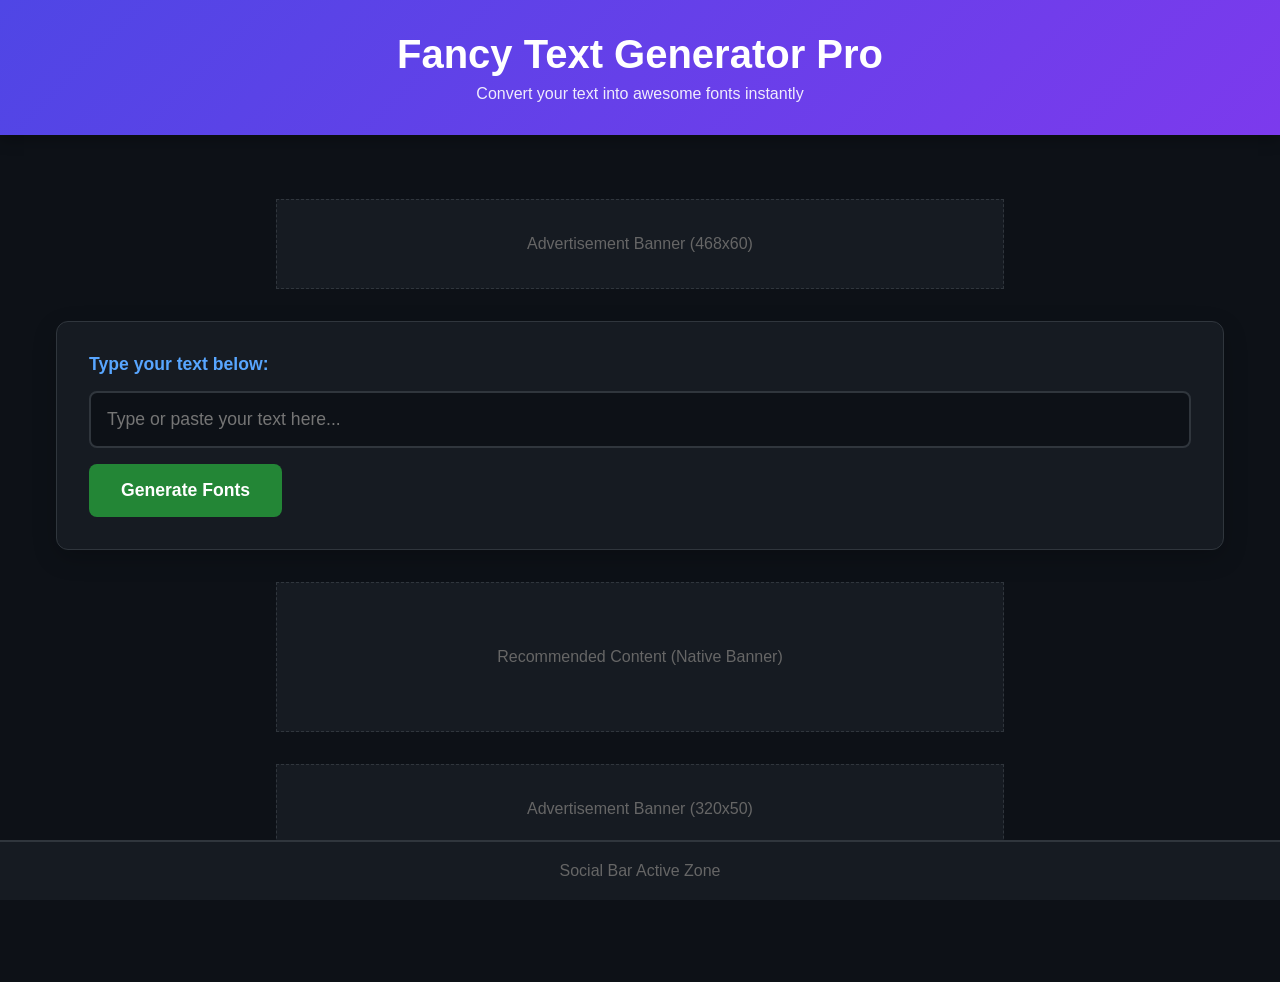
==== index.html @ 51e0d7eb "Update index.html" ====
<!DOCTYPE html>
<html lang="en">
<head>
    <meta charset="UTF-8">
    <meta name="viewport" content="width=device-width, initial-scale=1.0">
    <title>Fancy Text Generator Pro - Cool Fonts Copy & Paste</title>
    <link rel="stylesheet" href="style.css">
    
    </head>
<body>

    <header>
        <h1>Fancy Text Generator Pro</h1>
        <p>Convert your text into awesome fonts instantly</p>
    </header>

    <main>
        <div class="ad-banner-slot">
            <span style="color: #666;">Advertisement Banner (468x60)</span>
        </div>

        <section class="generator-container">
            <div class="input-group">
                <label for="main-text-input">Type your text below:</label>
                <input type="text" id="main-text-input" placeholder="Type or paste your text here...">
                <button id="btn-generate" class="btn-generate">Generate Fonts</button>
            </div>
        </section>

        <section id="output-grid" class="output-grid hidden"></section>
        
        <div class="ad-banner-slot" style="min-height: 150px;">
            <span style="color: #666;">Recommended Content (Native Banner)</span>
        </div>

        <div class="ad-banner-slot">
            <span style="color: #666;">Advertisement Banner (320x50)</span>
        </div>
    </main>

    <div class="side-ad-skyscrapper" style="position: fixed; right: 10px; top: 30%; z-index: 100;">
        </div>

    <div class="sticky-bottom-ad">
        <span style="color: #666;">Social Bar Active Zone</span>
    </div>

    <script src="script.js"></script>
</body>
</html>
---- style.css ----
/* RESET & BASE STYLES */
* {
    margin: 0;
    padding: 0;
    box-sizing: border-box;
    font-family: 'Segoe UI', Tahoma, Geneva, Verdana, sans-serif;
}

body {
    background-color: #0d1117;
    color: #c9d1d9;
    min-height: 100vh;
    display: flex;
    flex-direction: column;
}

/* NAVBAR / HEADER */
header {
    background: linear-gradient(135deg, #4f46e5, #7c3aed);
    color: #ffffff;
    text-align: center;
    padding: 2rem 1rem;
    box-shadow: 0 4px 15px rgba(0, 0, 0, 0.3);
}

header h1 {
    font-size: 2.5rem;
    font-weight: 700;
    margin-bottom: 0.5rem;
}

header p {
    font-size: 1rem;
    opacity: 0.9;
}

/* MAIN CONTAINER */
main {
    flex: 1;
    max-width: 1200px;
    width: 100%;
    margin: 0 auto;
    padding: 2rem 1rem 6rem 1rem; /* Extra bottom padding for sticky ad bar */
}

/* GENERATOR BOX (INPUT ZONE) */
.generator-container {
    background-color: #161b22;
    border: 1px solid #30363d;
    border-radius: 12px;
    padding: 2rem;
    margin-bottom: 2rem;
    box-shadow: 0 8px 24px rgba(0, 0, 0, 0.2);
}

.input-group {
    display: flex;
    flex-direction: column;
    gap: 1rem;
}

.input-group label {
    font-size: 1.1rem;
    font-weight: 600;
    color: #58a6ff;
}

.input-group input {
    width: 100%;
    padding: 1rem;
    background-color: #0d1117;
    border: 2px solid #30363d;
    border-radius: 8px;
    color: #ffffff;
    font-size: 1.1rem;
    transition: border-color 0.3s ease;
}

.input-group input:focus {
    outline: none;
    border-color: #58a6ff;
}

.btn-generate {
    background-color: #238636;
    color: #ffffff;
    border: none;
    padding: 1rem 2rem;
    font-size: 1.1rem;
    font-weight: 600;
    border-radius: 8px;
    cursor: pointer;
    transition: background-color 0.2s ease, transform 0.1s ease;
    align-self: flex-start;
}

.btn-generate:hover {
    background-color: #2ea043;
}

.btn-generate:active {
    transform: scale(0.98);
}

/* OUTPUT GRID */
.output-grid {
    display: grid;
    grid-template-columns: repeat(auto-fill, minmax(280px, 1fr));
    gap: 1.5rem;
    margin-top: 1.5rem;
}

/* Hidden helper class to prevent blank cards on load */
.hidden {
    display: none !important;
}

/* CARDS */
.card {
    background-color: #161b22;
    border: 1px solid #30363d;
    border-radius: 8px;
    padding: 1.25rem;
    display: flex;
    flex-direction: column;
    justify-content: space-between;
    gap: 1rem;
    transition: transform 0.2s ease, border-color 0.2s ease;
}

.card:hover {
    transform: translateY(-2px);
    border-color: #58a6ff;
}

.card-label {
    font-size: 0.85rem;
    color: #8b949e;
    text-transform: uppercase;
    letter-spacing: 0.5px;
}

.card-text {
    font-size: 1.25rem;
    color: #ffffff;
    word-break: break-all;
    user-select: all;
}

.btn-copy {
    background-color: #21262d;
    border: 1px solid #30363d;
    color: #c9d1d9;
    padding: 0.5rem 1rem;
    border-radius: 6px;
    cursor: pointer;
    font-size: 0.9rem;
    display: flex;
    align-items: center;
    justify-content: center;
    gap: 0.5rem;
    transition: background-color 0.2s;
}

.btn-copy:hover {
    background-color: #30363d;
    color: #ffffff;
}

/* AD SLOTS - Safe heights to prevent Layout Shifts (CLS) */
.ad-banner-slot {
    width: 100%;
    max-width: 728px;
    height: 90px;
    margin: 2rem auto;
    background-color: #161b22;
    border: 1px dashed #30363d;
    display: flex;
    align-items: center;
    justify-content: center;
}

.sticky-bottom-ad {
    position: fixed;
    bottom: 0;
    left: 0;
    width: 100%;
    height: 60px;
    background-color: #161b22;
    border-top: 2px solid #30363d;
    z-index: 9999;
    display: flex;
    align-items: center;
    justify-content: center;
}

/* RESPONSIVE DESIGN */
@media (max-width: 768px) {
    header h1 { font-size: 2rem; }
    .btn-generate { width: 100%; }
    .output-grid { grid-template-columns: 1fr; }
    .ad-banner-slot { max-width: 320px; height: 50px; } /* Mobile banner scale */
}
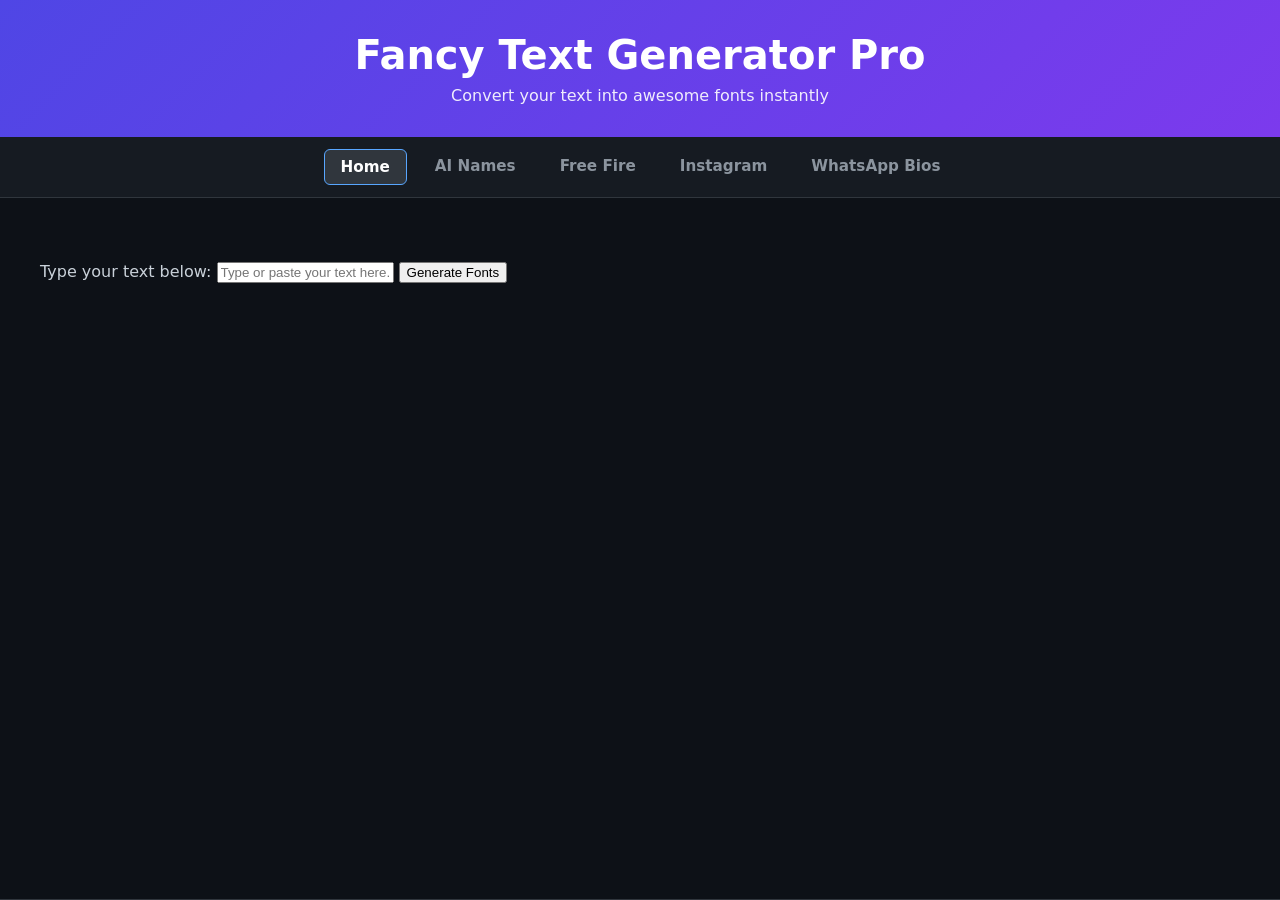
==== commit 989a5fc5: "Update index.html" ====
--- a/index.html
+++ b/index.html
@@ -4,19 +4,39 @@
     <meta charset="UTF-8">
     <meta name="viewport" content="width=device-width, initial-scale=1.0">
     <title>Fancy Text Generator Pro - Cool Fonts Copy & Paste</title>
-    <link rel="stylesheet" href="style.css">
+    <link rel="stylesheet" href="css/style.css">
     
-    </head>
-<body>
+    <script type='text/javascript' src='//penguinsincequalify.com/db/df/4f/dbdf4f33d7bfa5d3e020478051a83692.js'></script>
+    
+</head>
+<body style="background-color: #0d1117; color: #c9d1d9; margin: 0; font-family: 'Segoe UI', system-ui, sans-serif;">
 
-    <header>
-        <h1>Fancy Text Generator Pro</h1>
-        <p>Convert your text into awesome fonts instantly</p>
+    <header style="background: linear-gradient(135deg, #4f46e5, #7c3aed); color: #ffffff; text-align: center; padding: 2rem 1rem; box-shadow: 0 4px 15px rgba(0, 0, 0, 0.3);">
+        <h1 style="margin: 0 0 0.5rem 0; font-size: 2.5rem; font-weight: 700;">Fancy Text Generator Pro</h1>
+        <p style="margin: 0; font-size: 1rem; opacity: 0.9;">Convert your text into awesome fonts instantly</p>
     </header>
 
-    <main>
-        <div class="ad-banner-slot">
-            <span style="color: #666;">Advertisement Banner (468x60)</span>
+    <nav class="nav-menu" style="background-color: #161b22; border-bottom: 1px solid #30363d; padding: 0.75rem 1rem; display: flex; justify-content: center; gap: 0.75rem; flex-wrap: wrap;">
+        <a href="index.html" style="color: #ffffff; background-color: #30363d; border: 1px solid #58a6ff; text-decoration: none; font-size: 0.95rem; font-weight: 600; padding: 0.5rem 1rem; border-radius: 6px; transition: all 0.2s;">Home</a>
+        <a href="ai-name-generator.html" style="color: #8b949e; text-decoration: none; font-size: 0.95rem; font-weight: 600; padding: 0.5rem 1rem; border-radius: 6px; transition: all 0.2s;" onmouseover="this.style.color='#58a6ff'; this.style.backgroundColor='#21262d'" onmouseout="this.style.color='#8b949e'; this.style.backgroundColor='transparent'">AI Names</a>
+        <a href="free-fire-names.html" style="color: #8b949e; text-decoration: none; font-size: 0.95rem; font-weight: 600; padding: 0.5rem 1rem; border-radius: 6px; transition: all 0.2s;" onmouseover="this.style.color='#58a6ff'; this.style.backgroundColor='#21262d'" onmouseout="this.style.color='#8b949e'; this.style.backgroundColor='transparent'">Free Fire</a>
+        <a href="instagram-fonts.html" style="color: #8b949e; text-decoration: none; font-size: 0.95rem; font-weight: 600; padding: 0.5rem 1rem; border-radius: 6px; transition: all 0.2s;" onmouseover="this.style.color='#58a6ff'; this.style.backgroundColor='#21262d'" onmouseout="this.style.color='#8b949e'; this.style.backgroundColor='transparent'">Instagram</a>
+        <a href="whatsapp-bios.html" style="color: #8b949e; text-decoration: none; font-size: 0.95rem; font-weight: 600; padding: 0.5rem 1rem; border-radius: 6px; transition: all 0.2s;" onmouseover="this.style.color='#58a6ff'; this.style.backgroundColor='#21262d'" onmouseout="this.style.color='#8b949e'; this.style.backgroundColor='transparent'">WhatsApp Bios</a>
+    </nav>
+
+    <main style="max-width: 1200px; width: 100%; margin: 0 auto; padding: 2rem 1rem 6rem 1rem;">
+        
+        <div class="ad-banner-slot" style="width: 100%; text-align: center; margin-bottom: 2rem;">
+            <script type="text/javascript">
+                atOptions = {
+                    'key' : '9bd67df98a96e001851e44f15d7da007',
+                    'format' : 'iframe',
+                    'height' : 60,
+                    'width' : 468,
+                    'params' : {}
+                };
+            </script>
+            <script type="text/javascript" src="//penguinsincequalify.com/9bd67df98a96e001851e44f15d7da007/invoke.js"></script>
         </div>
 
         <section class="generator-container">
@@ -29,22 +49,42 @@
 
         <section id="output-grid" class="output-grid hidden"></section>
         
-        <div class="ad-banner-slot" style="min-height: 150px;">
-            <span style="color: #666;">Recommended Content (Native Banner)</span>
+        <div class="ad-banner-slot" style="width: 100%; min-height: 150px; margin: 2rem 0; text-align: center;">
+            <div id="container-29509917"></div>
+            <script async="async" data-cfasync="false" src="//penguinsincequalify.com/29509917/invoke.js"></script>
         </div>
 
-        <div class="ad-banner-slot">
-            <span style="color: #666;">Advertisement Banner (320x50)</span>
+        <div class="ad-banner-slot" style="width: 100%; text-align: center; margin-top: 2rem;">
+            <script type="text/javascript">
+                atOptions = {
+                    'key' : '9d9059e0007e0c409bde101fa6250bb4',
+                    'format' : 'iframe',
+                    'height' : 50,
+                    'width' : 320,
+                    'params' : {}
+                };
+            </script>
+            <script type="text/javascript" src="//penguinsincequalify.com/9d9059e0007e0c409bde101fa6250bb4/invoke.js"></script>
         </div>
     </main>
 
-    <div class="side-ad-skyscrapper" style="position: fixed; right: 10px; top: 30%; z-index: 100;">
-        </div>
-
-    <div class="sticky-bottom-ad">
-        <span style="color: #666;">Social Bar Active Zone</span>
+    <div class="side-ad-skyscrapper" style="position: fixed; right: 10px; top: 20%; z-index: 100; width: 160px; height: 300px;">
+        <script type="text/javascript">
+            atOptions = {
+                'key' : '1df9059ea407eec409bd101f6250bb4f',
+                'format' : 'iframe',
+                'height' : 300,
+                'width' : 160,
+                'params' : {}
+            };
+        </script>
+        <script type="text/javascript" src="//penguinsincequalify.com/1df9059ea407eec409bd101f6250bb4f/invoke.js"></script>
     </div>
 
-    <script src="script.js"></script>
+    <div class="sticky-bottom-ad" style="position: fixed; bottom: 0; left: 0; width: 100%; z-index: 9999; text-align: center; background: #161b22; border-top: 1px solid #30363d;">
+        <script type='text/javascript' src='//penguinsincequalify.com/ca/40/8e/ca408ee5f58c70ef4b50c058c4146a8d.js'></script>
+    </div>
+
+    <script src="js/script.js"></script>
 </body>
 </html>
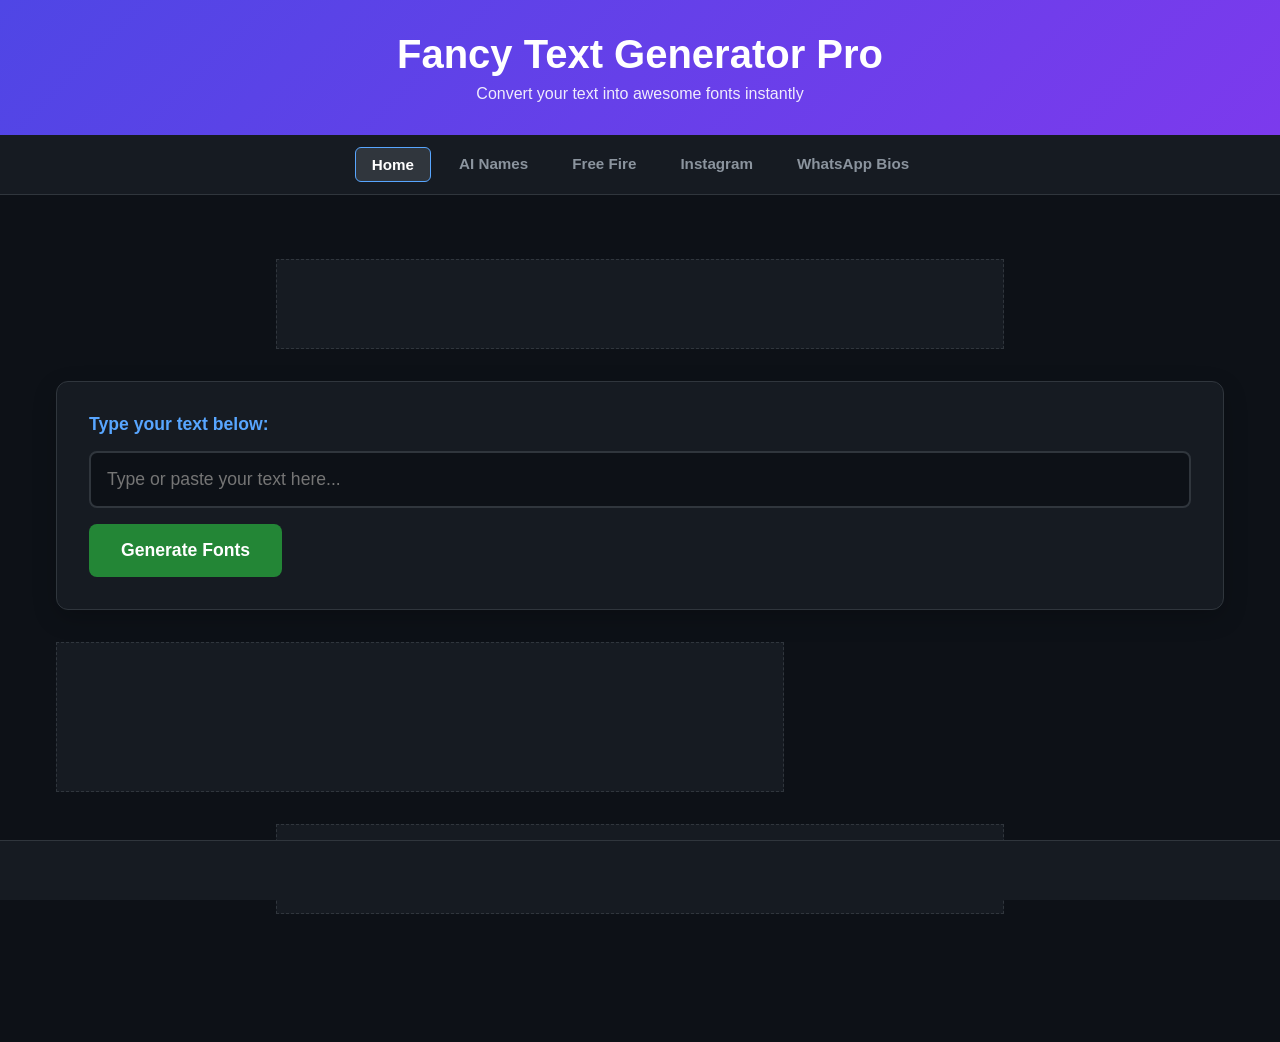
==== commit d7173ee0: "Fix HTML encoding issues in index.html" ====
--- a/index.html
+++ b/index.html
@@ -4,7 +4,7 @@
     <meta charset="UTF-8">
     <meta name="viewport" content="width=device-width, initial-scale=1.0">
     <title>Fancy Text Generator Pro - Cool Fonts Copy & Paste</title>
-    <link rel="stylesheet" href="css/style.css">
+    <link rel="stylesheet" href="style.css">
     
     <script type='text/javascript' src='//penguinsincequalify.com/db/df/4f/dbdf4f33d7bfa5d3e020478051a83692.js'></script>
     
@@ -85,6 +85,6 @@
         <script type='text/javascript' src='//penguinsincequalify.com/ca/40/8e/ca408ee5f58c70ef4b50c058c4146a8d.js'></script>
     </div>
 
-    <script src="js/script.js"></script>
+    <script src="script.js"></script>
 </body>
 </html>
--- a/style.css
+++ b/style.css
@@ -0,0 +1,203 @@
+/* RESET & BASE STYLES */
+* {
+    margin: 0;
+    padding: 0;
+    box-sizing: border-box;
+    font-family: 'Segoe UI', Tahoma, Geneva, Verdana, sans-serif;
+}
+
+body {
+    background-color: #0d1117;
+    color: #c9d1d9;
+    min-height: 100vh;
+    display: flex;
+    flex-direction: column;
+}
+
+/* NAVBAR / HEADER */
+header {
+    background: linear-gradient(135deg, #4f46e5, #7c3aed);
+    color: #ffffff;
+    text-align: center;
+    padding: 2rem 1rem;
+    box-shadow: 0 4px 15px rgba(0, 0, 0, 0.3);
+}
+
+header h1 {
+    font-size: 2.5rem;
+    font-weight: 700;
+    margin-bottom: 0.5rem;
+}
+
+header p {
+    font-size: 1rem;
+    opacity: 0.9;
+}
+
+/* MAIN CONTAINER */
+main {
+    flex: 1;
+    max-width: 1200px;
+    width: 100%;
+    margin: 0 auto;
+    padding: 2rem 1rem 6rem 1rem; /* Extra bottom padding for sticky ad bar */
+}
+
+/* GENERATOR BOX (INPUT ZONE) */
+.generator-container {
+    background-color: #161b22;
+    border: 1px solid #30363d;
+    border-radius: 12px;
+    padding: 2rem;
+    margin-bottom: 2rem;
+    box-shadow: 0 8px 24px rgba(0, 0, 0, 0.2);
+}
+
+.input-group {
+    display: flex;
+    flex-direction: column;
+    gap: 1rem;
+}
+
+.input-group label {
+    font-size: 1.1rem;
+    font-weight: 600;
+    color: #58a6ff;
+}
+
+.input-group input {
+    width: 100%;
+    padding: 1rem;
+    background-color: #0d1117;
+    border: 2px solid #30363d;
+    border-radius: 8px;
+    color: #ffffff;
+    font-size: 1.1rem;
+    transition: border-color 0.3s ease;
+}
+
+.input-group input:focus {
+    outline: none;
+    border-color: #58a6ff;
+}
+
+.btn-generate {
+    background-color: #238636;
+    color: #ffffff;
+    border: none;
+    padding: 1rem 2rem;
+    font-size: 1.1rem;
+    font-weight: 600;
+    border-radius: 8px;
+    cursor: pointer;
+    transition: background-color 0.2s ease, transform 0.1s ease;
+    align-self: flex-start;
+}
+
+.btn-generate:hover {
+    background-color: #2ea043;
+}
+
+.btn-generate:active {
+    transform: scale(0.98);
+}
+
+/* OUTPUT GRID */
+.output-grid {
+    display: grid;
+    grid-template-columns: repeat(auto-fill, minmax(280px, 1fr));
+    gap: 1.5rem;
+    margin-top: 1.5rem;
+}
+
+/* Hidden helper class to prevent blank cards on load */
+.hidden {
+    display: none !important;
+}
+
+/* CARDS */
+.card {
+    background-color: #161b22;
+    border: 1px solid #30363d;
+    border-radius: 8px;
+    padding: 1.25rem;
+    display: flex;
+    flex-direction: column;
+    justify-content: space-between;
+    gap: 1rem;
+    transition: transform 0.2s ease, border-color 0.2s ease;
+}
+
+.card:hover {
+    transform: translateY(-2px);
+    border-color: #58a6ff;
+}
+
+.card-label {
+    font-size: 0.85rem;
+    color: #8b949e;
+    text-transform: uppercase;
+    letter-spacing: 0.5px;
+}
+
+.card-text {
+    font-size: 1.25rem;
+    color: #ffffff;
+    word-break: break-all;
+    user-select: all;
+}
+
+.btn-copy {
+    background-color: #21262d;
+    border: 1px solid #30363d;
+    color: #c9d1d9;
+    padding: 0.5rem 1rem;
+    border-radius: 6px;
+    cursor: pointer;
+    font-size: 0.9rem;
+    display: flex;
+    align-items: center;
+    justify-content: center;
+    gap: 0.5rem;
+    transition: background-color 0.2s;
+}
+
+.btn-copy:hover {
+    background-color: #30363d;
+    color: #ffffff;
+}
+
+/* AD SLOTS - Safe heights to prevent Layout Shifts (CLS) */
+.ad-banner-slot {
+    width: 100%;
+    max-width: 728px;
+    height: 90px;
+    margin: 2rem auto;
+    background-color: #161b22;
+    border: 1px dashed #30363d;
+    display: flex;
+    align-items: center;
+    justify-content: center;
+}
+
+.sticky-bottom-ad {
+    position: fixed;
+    bottom: 0;
+    left: 0;
+    width: 100%;
+    height: 60px;
+    background-color: #161b22;
+    border-top: 2px solid #30363d;
+    z-index: 9999;
+    display: flex;
+    align-items: center;
+    justify-content: center;
+}
+
+/* RESPONSIVE DESIGN */
+@media (max-width: 768px) {
+    header h1 { font-size: 2rem; }
+    .btn-generate { width: 100%; }
+    .output-grid { grid-template-columns: 1fr; }
+    .ad-banner-slot { max-width: 320px; height: 50px; } /* Mobile banner scale */
+}
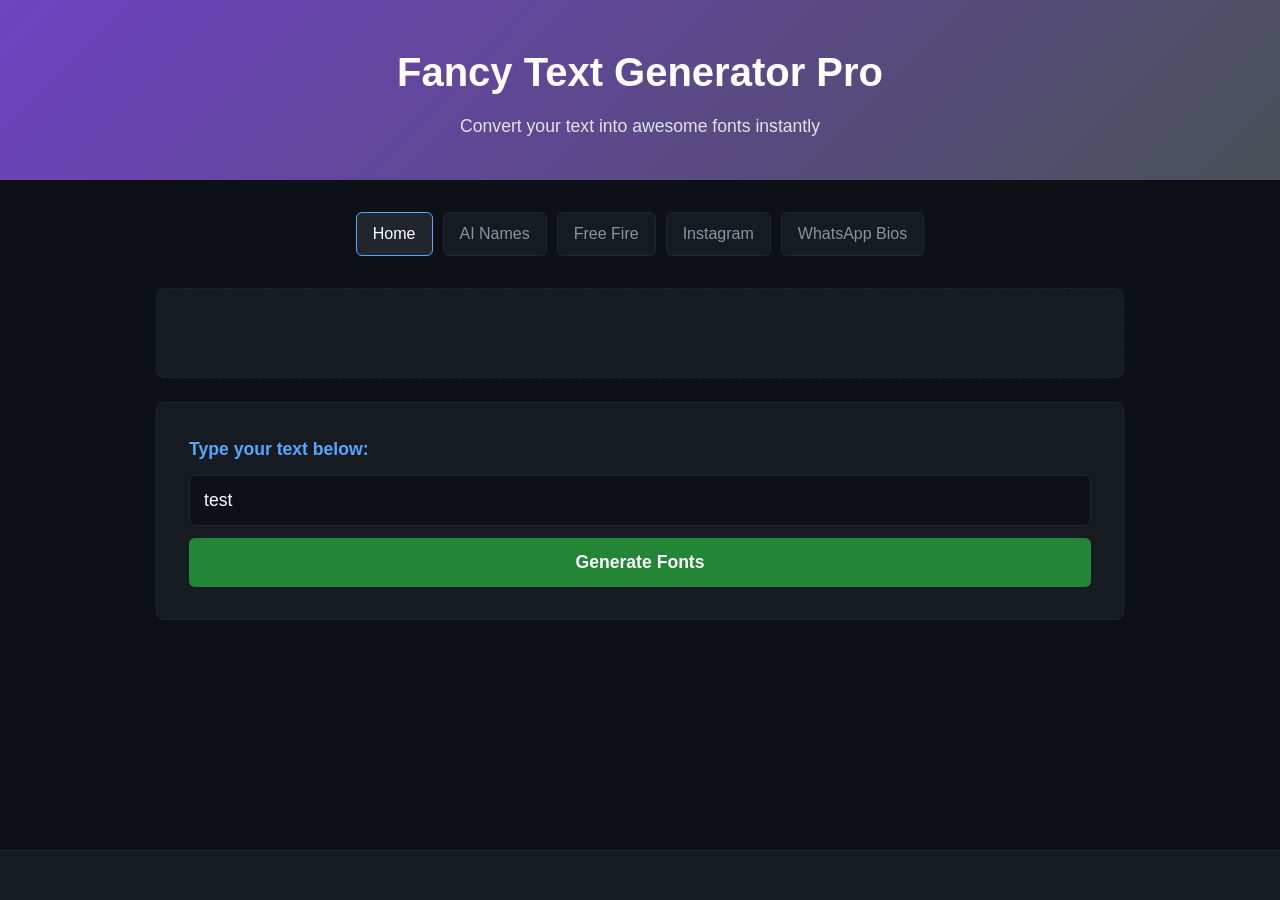
==== commit d7889e5d: "Update index.html" ====
--- a/index.html
+++ b/index.html
@@ -3,86 +3,60 @@
 <head>
     <meta charset="UTF-8">
     <meta name="viewport" content="width=device-width, initial-scale=1.0">
-    <title>Fancy Text Generator Pro - Cool Fonts Copy & Paste</title>
+    <title>Fancy Text Generator Pro - Cool Fonts</title>
     <link rel="stylesheet" href="style.css">
-    
-    <script type='text/javascript' src='//penguinsincequalify.com/db/df/4f/dbdf4f33d7bfa5d3e020478051a83692.js'></script>
-    
 </head>
-<body style="background-color: #0d1117; color: #c9d1d9; margin: 0; font-family: 'Segoe UI', system-ui, sans-serif;">
+<body>
 
-    <header style="background: linear-gradient(135deg, #4f46e5, #7c3aed); color: #ffffff; text-align: center; padding: 2rem 1rem; box-shadow: 0 4px 15px rgba(0, 0, 0, 0.3);">
-        <h1 style="margin: 0 0 0.5rem 0; font-size: 2.5rem; font-weight: 700;">Fancy Text Generator Pro</h1>
-        <p style="margin: 0; font-size: 1rem; opacity: 0.9;">Convert your text into awesome fonts instantly</p>
+    <header>
+        <h1>Fancy Text Generator Pro</h1>
+        <p>Convert your text into awesome fonts instantly</p>
     </header>
 
-    <nav class="nav-menu" style="background-color: #161b22; border-bottom: 1px solid #30363d; padding: 0.75rem 1rem; display: flex; justify-content: center; gap: 0.75rem; flex-wrap: wrap;">
-        <a href="index.html" style="color: #ffffff; background-color: #30363d; border: 1px solid #58a6ff; text-decoration: none; font-size: 0.95rem; font-weight: 600; padding: 0.5rem 1rem; border-radius: 6px; transition: all 0.2s;">Home</a>
-        <a href="ai-name-generator.html" style="color: #8b949e; text-decoration: none; font-size: 0.95rem; font-weight: 600; padding: 0.5rem 1rem; border-radius: 6px; transition: all 0.2s;" onmouseover="this.style.color='#58a6ff'; this.style.backgroundColor='#21262d'" onmouseout="this.style.color='#8b949e'; this.style.backgroundColor='transparent'">AI Names</a>
-        <a href="free-fire-names.html" style="color: #8b949e; text-decoration: none; font-size: 0.95rem; font-weight: 600; padding: 0.5rem 1rem; border-radius: 6px; transition: all 0.2s;" onmouseover="this.style.color='#58a6ff'; this.style.backgroundColor='#21262d'" onmouseout="this.style.color='#8b949e'; this.style.backgroundColor='transparent'">Free Fire</a>
-        <a href="instagram-fonts.html" style="color: #8b949e; text-decoration: none; font-size: 0.95rem; font-weight: 600; padding: 0.5rem 1rem; border-radius: 6px; transition: all 0.2s;" onmouseover="this.style.color='#58a6ff'; this.style.backgroundColor='#21262d'" onmouseout="this.style.color='#8b949e'; this.style.backgroundColor='transparent'">Instagram</a>
-        <a href="whatsapp-bios.html" style="color: #8b949e; text-decoration: none; font-size: 0.95rem; font-weight: 600; padding: 0.5rem 1rem; border-radius: 6px; transition: all 0.2s;" onmouseover="this.style.color='#58a6ff'; this.style.backgroundColor='#21262d'" onmouseout="this.style.color='#8b949e'; this.style.backgroundColor='transparent'">WhatsApp Bios</a>
-    </nav>
+    <main>
+        <nav class="nav-tabs">
+            <a href="index.html" class="active">Home</a>
+            <a href="ai-name-generator.html">AI Names</a>
+            <a href="free-fire-names.html">Free Fire</a>
+            <a href="instagram-fonts.html">Instagram</a>
+            <a href="whatsapp-bios.html">WhatsApp Bios</a>
+        </nav>
 
-    <main style="max-width: 1200px; width: 100%; margin: 0 auto; padding: 2rem 1rem 6rem 1rem;">
-        
-        <div class="ad-banner-slot" style="width: 100%; text-align: center; margin-bottom: 2rem;">
+        <div class="ad-banner-slot">
             <script type="text/javascript">
                 atOptions = {
-                    'key' : '9bd67df98a96e001851e44f15d7da007',
+                    'key' : '29509918',
                     'format' : 'iframe',
-                    'height' : 60,
-                    'width' : 468,
+                    'height' : 90,
+                    'width' : 728,
                     'params' : {}
                 };
             </script>
-            <script type="text/javascript" src="//penguinsincequalify.com/9bd67df98a96e001851e44f15d7da007/invoke.js"></script>
+            <script type="text/javascript" src="//www.highperformanceformat.com/29509918/invoke.js"></script>
         </div>
 
         <section class="generator-container">
             <div class="input-group">
                 <label for="main-text-input">Type your text below:</label>
-                <input type="text" id="main-text-input" placeholder="Type or paste your text here...">
+                <input type="text" id="main-text-input" placeholder="Enter text here..." value="test">
                 <button id="btn-generate" class="btn-generate">Generate Fonts</button>
             </div>
         </section>
 
-        <section id="output-grid" class="output-grid hidden"></section>
-        
-        <div class="ad-banner-slot" style="width: 100%; min-height: 150px; margin: 2rem 0; text-align: center;">
-            <div id="container-29509917"></div>
-            <script async="async" data-cfasync="false" src="//penguinsincequalify.com/29509917/invoke.js"></script>
-        </div>
-
-        <div class="ad-banner-slot" style="width: 100%; text-align: center; margin-top: 2rem;">
-            <script type="text/javascript">
-                atOptions = {
-                    'key' : '9d9059e0007e0c409bde101fa6250bb4',
-                    'format' : 'iframe',
-                    'height' : 50,
-                    'width' : 320,
-                    'params' : {}
-                };
-            </script>
-            <script type="text/javascript" src="//penguinsincequalify.com/9d9059e0007e0c409bde101fa6250bb4/invoke.js"></script>
-        </div>
+        <div id="output-grid" class="output-grid hidden"></div>
     </main>
 
-    <div class="side-ad-skyscrapper" style="position: fixed; right: 10px; top: 20%; z-index: 100; width: 160px; height: 300px;">
+    <div class="sticky-bottom-ad">
         <script type="text/javascript">
             atOptions = {
-                'key' : '1df9059ea407eec409bd101f6250bb4f',
+                'key' : '29509920',
                 'format' : 'iframe',
-                'height' : 300,
-                'width' : 160,
+                'height' : 50,
+                'width' : 320,
                 'params' : {}
             };
         </script>
-        <script type="text/javascript" src="//penguinsincequalify.com/1df9059ea407eec409bd101f6250bb4f/invoke.js"></script>
-    </div>
-
-    <div class="sticky-bottom-ad" style="position: fixed; bottom: 0; left: 0; width: 100%; z-index: 9999; text-align: center; background: #161b22; border-top: 1px solid #30363d;">
-        <script type='text/javascript' src='//penguinsincequalify.com/ca/40/8e/ca408ee5f58c70ef4b50c058c4146a8d.js'></script>
+        <script type="text/javascript" src="//www.highperformanceformat.com/29509920/invoke.js"></script>
     </div>
 
     <script src="script.js"></script>
--- a/style.css
+++ b/style.css
@@ -1,183 +1,95 @@
-/* RESET & BASE STYLES */
+:root {
+    --bg-dark: #0d1117;
+    --card-bg: #161b22;
+    --border-color: #21262d;
+    --text-main: #c9d1d9;
+    --text-muted: #8b949e;
+    --accent-blue: #58a6ff;
+    --accent-green: #238636;
+    --accent-green-hover: #2ea043;
+}
+
 * {
+    box-sizing: border-box;
     margin: 0;
     padding: 0;
-    box-sizing: border-box;
-    font-family: 'Segoe UI', Tahoma, Geneva, Verdana, sans-serif;
 }
 
 body {
-    background-color: #0d1117;
-    color: #c9d1d9;
-    min-height: 100vh;
-    display: flex;
-    flex-direction: column;
-}
-
-/* NAVBAR / HEADER */
+    font-family: -apple-system, BlinkMacSystemFont, "Segoe UI", Helvetica, Arial, sans-serif;
+    background-color: var(--bg-dark);
+    color: var(--text-main);
+    line-height: 1.6;
+    padding-bottom: 80px; /* Space for the sticky bottom ad */
+}
+
 header {
-    background: linear-gradient(135deg, #4f46e5, #7c3aed);
-    color: #ffffff;
+    background: linear-gradient(135deg, #6f42c1, #495057);
+    padding: 2.5rem 1rem;
     text-align: center;
-    padding: 2rem 1rem;
-    box-shadow: 0 4px 15px rgba(0, 0, 0, 0.3);
+    margin-bottom: 2rem;
 }
 
 header h1 {
     font-size: 2.5rem;
-    font-weight: 700;
     margin-bottom: 0.5rem;
+    color: #ffffff;
 }
 
 header p {
-    font-size: 1rem;
-    opacity: 0.9;
-}
-
-/* MAIN CONTAINER */
+    color: #e1e4e8;
+    font-size: 1.1rem;
+}
+
 main {
-    flex: 1;
-    max-width: 1200px;
-    width: 100%;
+    max-width: 1000px;
     margin: 0 auto;
-    padding: 2rem 1rem 6rem 1rem; /* Extra bottom padding for sticky ad bar */
-}
-
-/* GENERATOR BOX (INPUT ZONE) */
-.generator-container {
-    background-color: #161b22;
-    border: 1px solid #30363d;
-    border-radius: 12px;
-    padding: 2rem;
+    padding: 0 1rem;
+}
+
+/* Nav Tabs */
+.nav-tabs {
+    display: flex;
+    justify-content: center;
+    flex-wrap: wrap;
+    gap: 10px;
     margin-bottom: 2rem;
-    box-shadow: 0 8px 24px rgba(0, 0, 0, 0.2);
-}
-
-.input-group {
-    display: flex;
-    flex-direction: column;
-    gap: 1rem;
-}
-
-.input-group label {
-    font-size: 1.1rem;
-    font-weight: 600;
-    color: #58a6ff;
-}
-
-.input-group input {
-    width: 100%;
-    padding: 1rem;
-    background-color: #0d1117;
-    border: 2px solid #30363d;
+}
+
+.nav-tabs a {
+    color: var(--text-muted);
+    text-decoration: none;
+    padding: 8px 16px;
+    border: 1px solid var(--border-color);
+    border-radius: 6px;
+    background-color: var(--card-bg);
+    transition: all 0.2s ease;
+    font-weight: 500;
+}
+
+.nav-tabs a:hover {
+    color: var(--text-main);
+    border-color: var(--text-muted);
+}
+
+.nav-tabs a.active {
+    color: #ffffff;
+    background-color: #21262d;
+    border-color: var(--accent-blue);
+}
+
+/* Ad Slots */
+.ad-banner-slot {
+    width: 100%;
+    min-height: 90px;
+    margin: 1.5rem auto;
+    display: flex;
+    justify-content: center;
+    align-items: center;
+    background-color: var(--card-bg);
+    border: 1px dashed var(--border-color);
     border-radius: 8px;
-    color: #ffffff;
-    font-size: 1.1rem;
-    transition: border-color 0.3s ease;
-}
-
-.input-group input:focus {
-    outline: none;
-    border-color: #58a6ff;
-}
-
-.btn-generate {
-    background-color: #238636;
-    color: #ffffff;
-    border: none;
-    padding: 1rem 2rem;
-    font-size: 1.1rem;
-    font-weight: 600;
-    border-radius: 8px;
-    cursor: pointer;
-    transition: background-color 0.2s ease, transform 0.1s ease;
-    align-self: flex-start;
-}
-
-.btn-generate:hover {
-    background-color: #2ea043;
-}
-
-.btn-generate:active {
-    transform: scale(0.98);
-}
-
-/* OUTPUT GRID */
-.output-grid {
-    display: grid;
-    grid-template-columns: repeat(auto-fill, minmax(280px, 1fr));
-    gap: 1.5rem;
-    margin-top: 1.5rem;
-}
-
-/* Hidden helper class to prevent blank cards on load */
-.hidden {
-    display: none !important;
-}
-
-/* CARDS */
-.card {
-    background-color: #161b22;
-    border: 1px solid #30363d;
-    border-radius: 8px;
-    padding: 1.25rem;
-    display: flex;
-    flex-direction: column;
-    justify-content: space-between;
-    gap: 1rem;
-    transition: transform 0.2s ease, border-color 0.2s ease;
-}
-
-.card:hover {
-    transform: translateY(-2px);
-    border-color: #58a6ff;
-}
-
-.card-label {
-    font-size: 0.85rem;
-    color: #8b949e;
-    text-transform: uppercase;
-    letter-spacing: 0.5px;
-}
-
-.card-text {
-    font-size: 1.25rem;
-    color: #ffffff;
-    word-break: break-all;
-    user-select: all;
-}
-
-.btn-copy {
-    background-color: #21262d;
-    border: 1px solid #30363d;
-    color: #c9d1d9;
-    padding: 0.5rem 1rem;
-    border-radius: 6px;
-    cursor: pointer;
-    font-size: 0.9rem;
-    display: flex;
-    align-items: center;
-    justify-content: center;
-    gap: 0.5rem;
-    transition: background-color 0.2s;
-}
-
-.btn-copy:hover {
-    background-color: #30363d;
-    color: #ffffff;
-}
-
-/* AD SLOTS - Safe heights to prevent Layout Shifts (CLS) */
-.ad-banner-slot {
-    width: 100%;
-    max-width: 728px;
-    height: 90px;
-    margin: 2rem auto;
-    background-color: #161b22;
-    border: 1px dashed #30363d;
-    display: flex;
-    align-items: center;
-    justify-content: center;
+    overflow: hidden;
 }
 
 .sticky-bottom-ad {
@@ -185,19 +97,121 @@
     bottom: 0;
     left: 0;
     width: 100%;
-    height: 60px;
-    background-color: #161b22;
-    border-top: 2px solid #30363d;
+    height: 50px;
+    background-color: var(--card-bg);
+    border-top: 1px solid var(--border-color);
+    display: flex;
+    justify-content: center;
+    align-items: center;
     z-index: 9999;
-    display: flex;
-    align-items: center;
-    justify-content: center;
-}
-
-/* RESPONSIVE DESIGN */
-@media (max-width: 768px) {
-    header h1 { font-size: 2rem; }
-    .btn-generate { width: 100%; }
-    .output-grid { grid-template-columns: 1fr; }
-    .ad-banner-slot { max-width: 320px; height: 50px; } /* Mobile banner scale */
-}+    overflow: hidden;
+}
+
+/* Generator Container */
+.generator-container {
+    background-color: var(--card-bg);
+    border: 1px solid var(--border-color);
+    border-radius: 8px;
+    padding: 2rem;
+    margin-bottom: 2rem;
+}
+
+.input-group {
+    display: flex;
+    flex-direction: column;
+    gap: 12px;
+}
+
+.input-group label {
+    font-size: 1.1rem;
+    font-weight: 600;
+    color: var(--accent-blue);
+}
+
+.input-group input {
+    width: 100%;
+    padding: 14px;
+    font-size: 1.1rem;
+    background-color: var(--bg-dark);
+    border: 1px solid var(--border-color);
+    border-radius: 6px;
+    color: #ffffff;
+    outline: none;
+    transition: border-color 0.2s;
+}
+
+.input-group input:focus {
+    border-color: var(--accent-blue);
+}
+
+.btn-generate {
+    background-color: var(--accent-green);
+    color: #ffffff;
+    border: none;
+    padding: 14px;
+    font-size: 1.1rem;
+    font-weight: bold;
+    border-radius: 6px;
+    cursor: pointer;
+    transition: background-color 0.2s;
+}
+
+.btn-generate:hover {
+    background-color: var(--accent-green-hover);
+}
+
+/* Output Grid CSS Grid Fix */
+.output-grid {
+    display: grid;
+    grid-template-columns: repeat(auto-fill, minmax(300px, 1fr));
+    gap: 20px;
+    margin-top: 2rem;
+}
+
+.output-grid.hidden {
+    display: none !important;
+}
+
+/* Card Rules */
+.card {
+    background-color: var(--card-bg);
+    border: 1px solid var(--border-color);
+    border-radius: 8px;
+    padding: 1.25rem;
+    display: flex;
+    flex-direction: column;
+    justify-content: space-between;
+    gap: 15px;
+}
+
+.card-label {
+    font-size: 0.85rem;
+    text-transform: uppercase;
+    color: var(--text-muted);
+    letter-spacing: 0.5px;
+}
+
+.card-text {
+    font-size: 1.3rem;
+    color: #ffffff;
+    word-break: break-all;
+    margin: 5px 0;
+}
+
+.btn-copy {
+    background-color: #21262d;
+    color: var(--text-main);
+    border: 1px solid var(--border-color);
+    padding: 8px;
+    border-radius: 6px;
+    cursor: pointer;
+    font-weight: 500;
+    transition: all 0.2s;
+    width: 100%;
+}
+
+.btn-copy:hover {
+    background-color: #30363d;
+    border-color: #8b949e;
+    color: #ffffff;
+}
